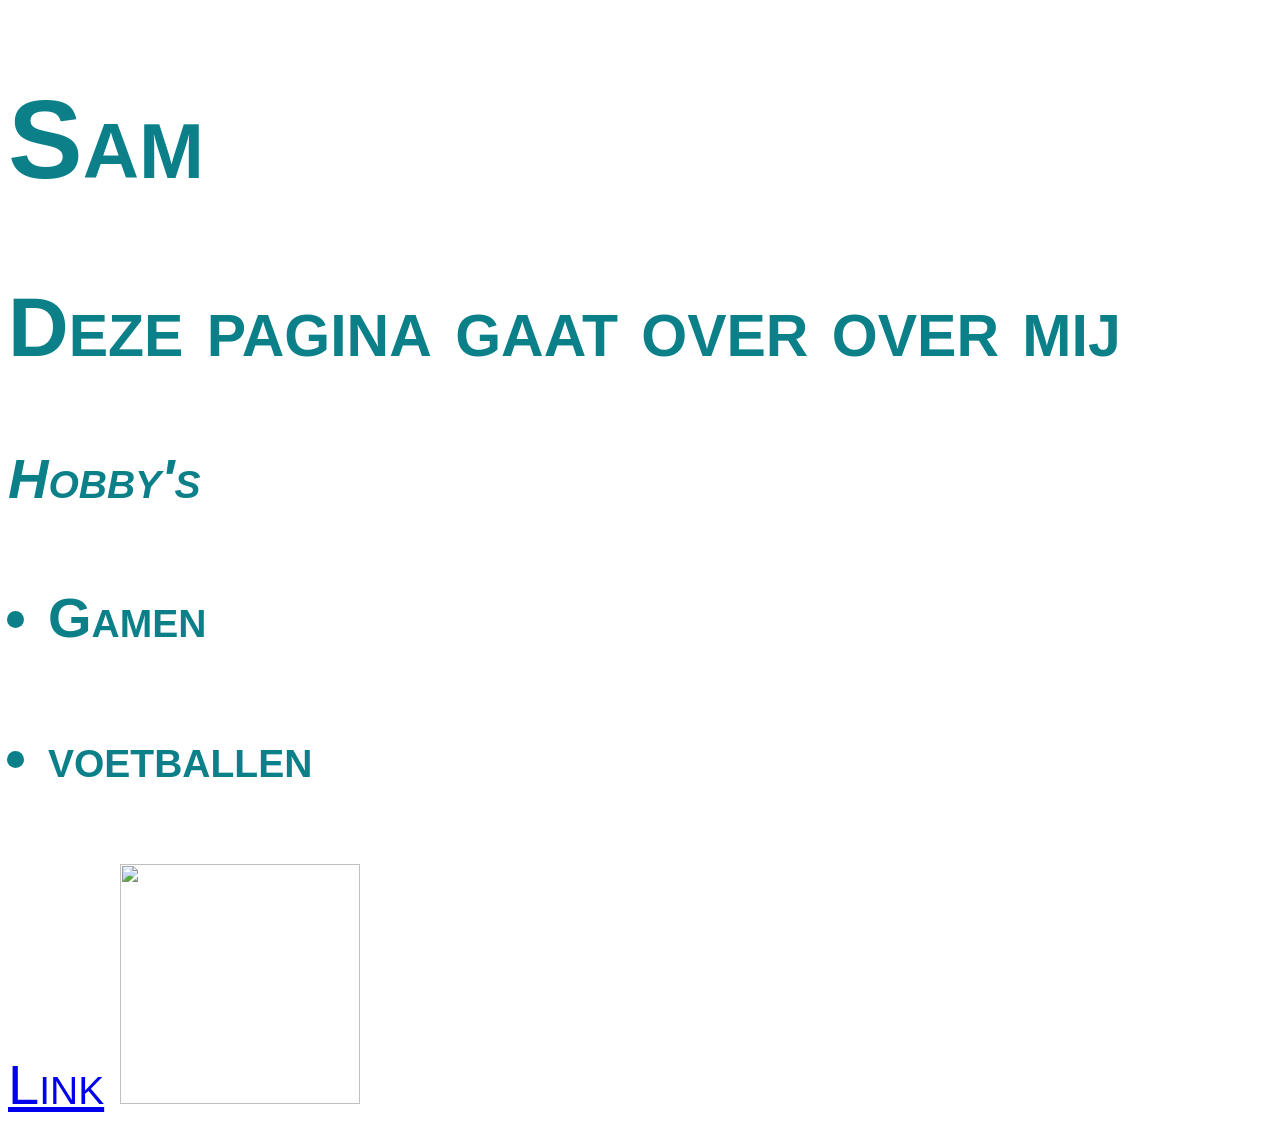
==== overMij/index.html @ 189ff947 "eerste update" ====
<!DOCTYPE html>
<html>
    <head>
        <title>About</title>
        <link rel="stylesheet" href="overMij.css">
    </head>
    <body>
        <h1><strong>Sam</strong></h1>
        <h2>Deze pagina gaat over over mij</h2>
        <p><strong><em>Hobby's</em></strong></p>
        <ul>
        <li><h4> Gamen</h4></li>
        <li><h4> voetballen</h4></li>
        </ul>
        <a href="https://www.leuksteplaatjes.nl/hoi-ik-ben-dik/" target="_blank">Link</a>
        <img src="https://encrypted-tbn0.gstatic.com/images?q=tbn:ANd9GcRsqr1vDumR0S758pER2xogamxeGS-5ns0OXfE83JkwLnSq9xQbbghKa2lv&s=10" width="240" height="240">
    </body>
</html>
---- overMij/overMij.css ----
body {
    color: rgb(11, 128, 136);
    font-size: 3.5rem;
    font-family: 'Lucida Sans', 'Lucida Sans Regular',Geneva, Verdana, sans-serif;
    font-variant: small-caps;
}
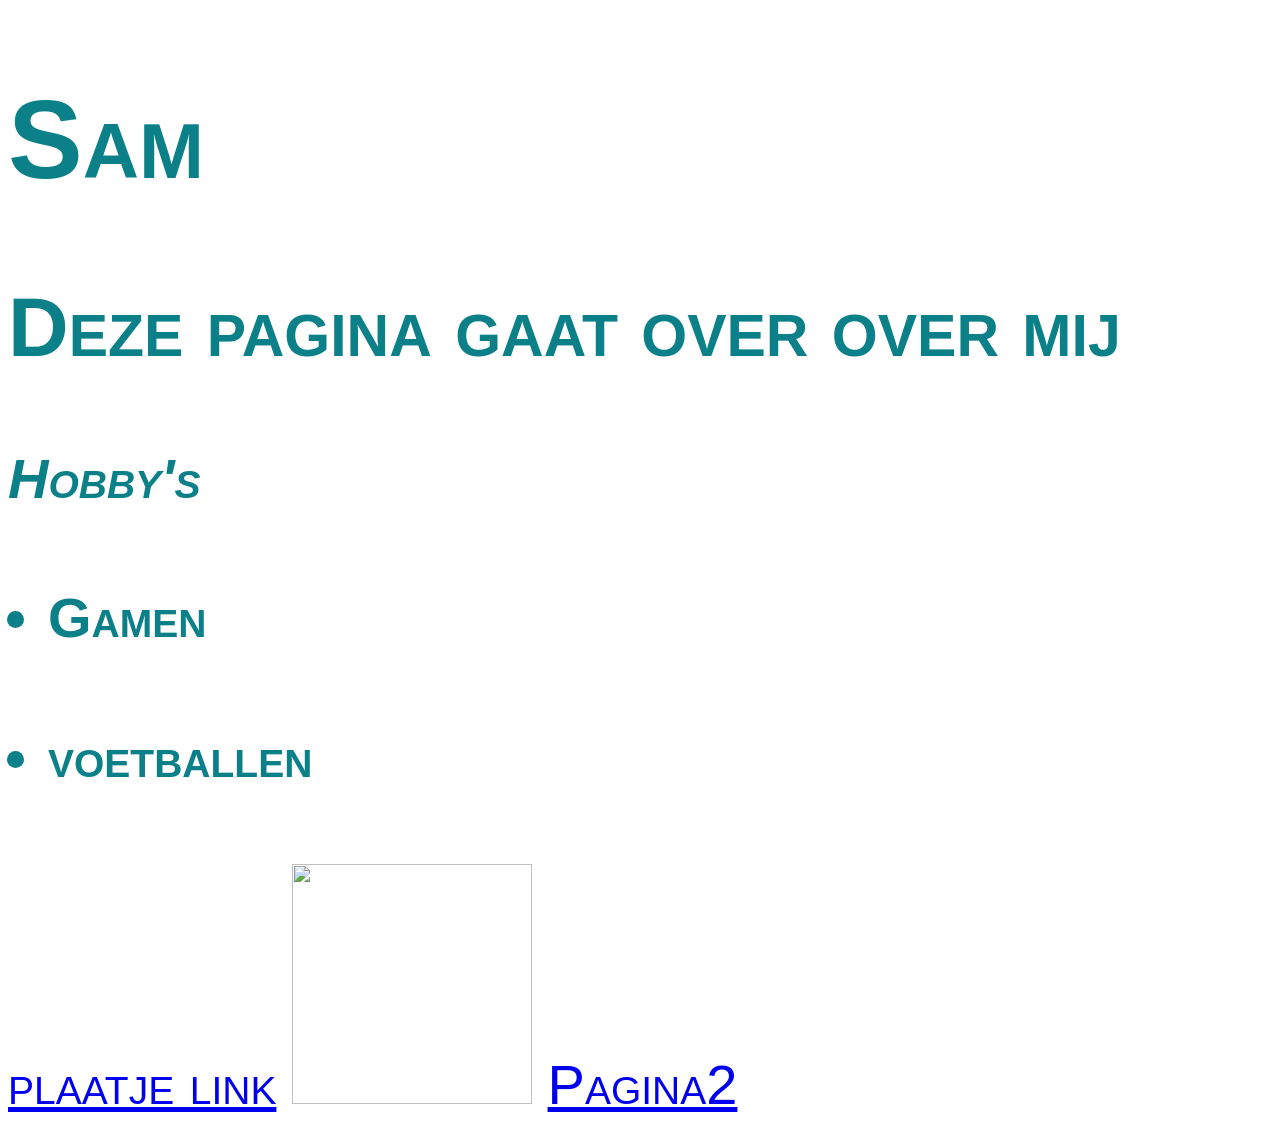
==== commit 0a9b32c4: "Update 2" ====
--- a/overMij/index.html
+++ b/overMij/index.html
@@ -12,7 +12,8 @@
         <li><h4> Gamen</h4></li>
         <li><h4> voetballen</h4></li>
         </ul>
-        <a href="https://www.leuksteplaatjes.nl/hoi-ik-ben-dik/" target="_blank">Link</a>
+        <a href="https://www.leuksteplaatjes.nl/hoi-ik-ben-dik/" target="_blank">plaatje link</a>
         <img src="https://encrypted-tbn0.gstatic.com/images?q=tbn:ANd9GcRsqr1vDumR0S758pER2xogamxeGS-5ns0OXfE83JkwLnSq9xQbbghKa2lv&s=10" width="240" height="240">
+        <a href="./Pagina2.html">Pagina2</a>
     </body>
 </html>
